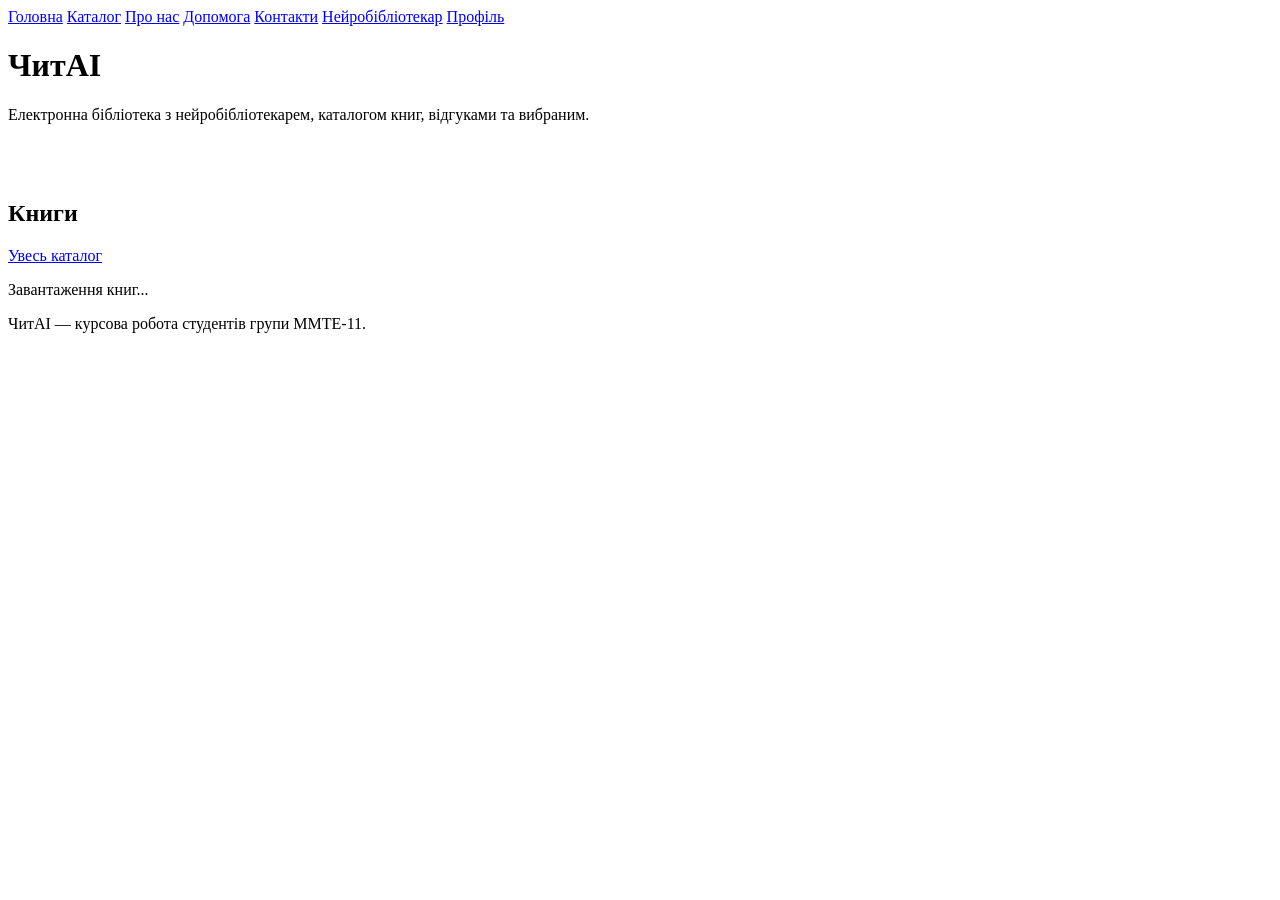
==== frontend/index.html @ 983d2d16 "Fix client registration profile writes" ====
<!DOCTYPE html>
<html lang="uk">
<head>
    <meta charset="UTF-8">
    <meta name="viewport" content="width=device-width, initial-scale=1.0">
    <title>ЧитAI — головна</title>
    <link rel="stylesheet" href="/css/main.css?v=8">
</head>
<body>
    <nav class="site-nav">
        <a href="/">Головна</a>
        <a href="/catalog">Каталог</a>
        <a href="/about">Про нас</a>
        <a href="/help">Допомога</a>
        <a href="/contacts">Контакти</a>
        <a href="/chat">Нейробібліотекар</a>
        <a class="profile-link" href="/profile">Профіль</a>
    </nav>

    <h1>ЧитAI</h1>
    <p>Електронна бібліотека з нейробібліотекарем, каталогом книг, відгуками та вибраним.</p>

    <section id="auth-section" class="auth-section" style="visibility: hidden; min-height: 40px;">
        <div class="auth-controls">
            <input type="text" id="nickname" placeholder="Нікнейм (для реєстрації)" style="display:none;">
            <input type="email" id="email" placeholder="Email" style="display:none;">
            <input type="password" id="password" placeholder="Пароль" style="display:none;">
            <button id="btn-login" type="button" style="display:none;">Увійти</button>
            <button id="btn-register" type="button" style="display:none;">Зареєструватися</button>
            <button id="btn-logout" type="button" style="display:none;">Вийти</button>
        </div>
        <p id="auth-status">Завантаження...</p>
    </section>

    <main>
        <section>
            <div class="section-heading">
                <h2>Книги</h2>
                <a href="/catalog">Увесь каталог</a>
            </div>
            <p id="home-status">Завантаження книг...</p>
            <div id="home-books" class="home-book-row" aria-label="Горизонтальний список книг"></div>
        </section>
    </main>

    <footer class="site-footer">
        <p>ЧитAI — курсова робота студентів групи ММТЕ-11.</p>
    </footer>

    <script type="module" src="/js/firebase-config.js?v=8"></script>
    <script type="module" src="/js/index.js?v=8"></script>
</body>
</html>
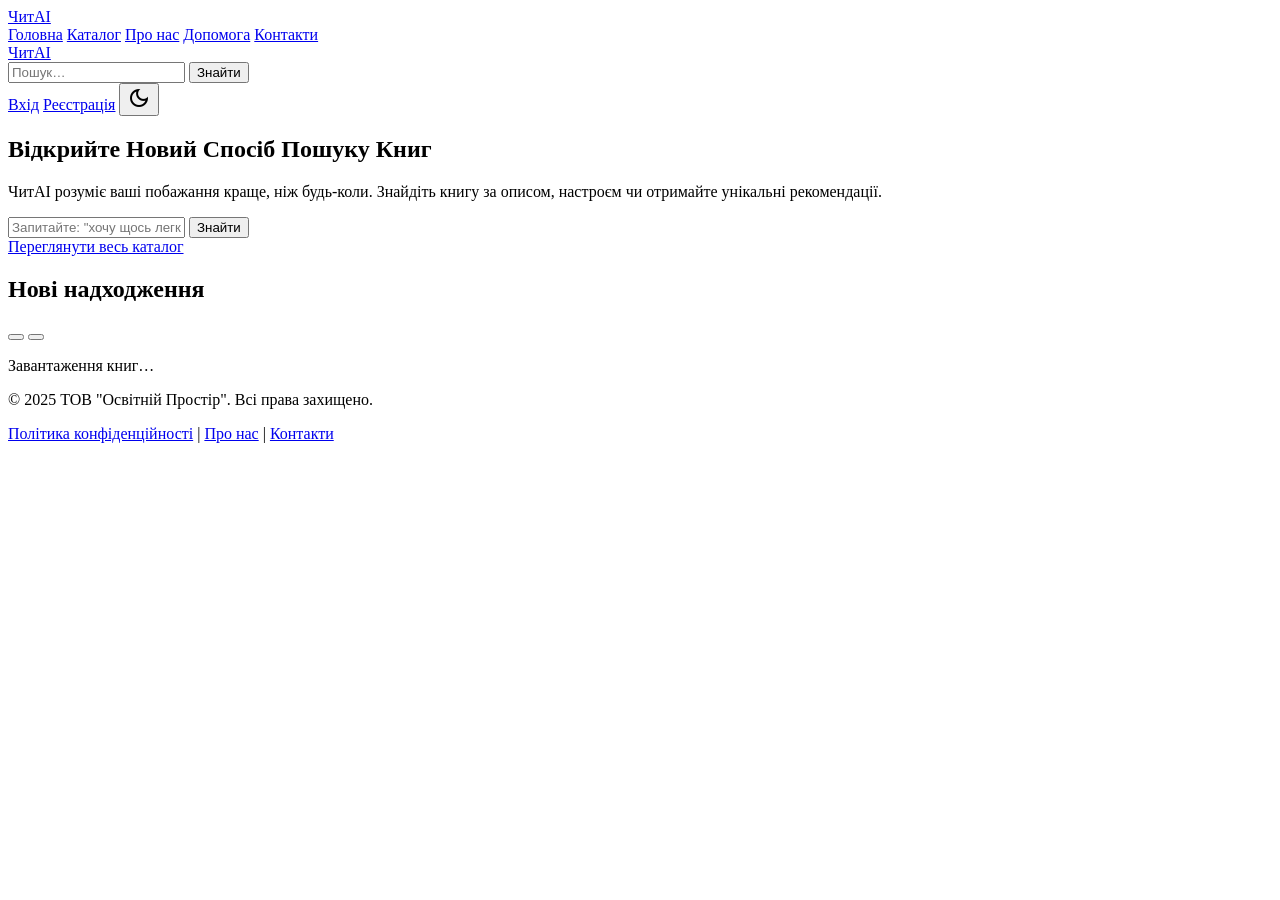
==== commit 0235e159: "Add shared frontend design system" ====
--- a/frontend/index.html
+++ b/frontend/index.html
@@ -3,51 +3,79 @@
 <head>
     <meta charset="UTF-8">
     <meta name="viewport" content="width=device-width, initial-scale=1.0">
-    <title>ЧитAI — головна</title>
-    <link rel="stylesheet" href="/css/main.css?v=8">
+    <title>ЧитAI — Розумна бібліотека</title>
+    <link rel="stylesheet" href="/css/tokens.css?v=2">
+    <link rel="stylesheet" href="/css/kit.css?v=10">
+    <link rel="stylesheet"
+          href="https://fonts.googleapis.com/css2?family=Material+Symbols+Outlined:opsz,wght,FILL,GRAD@24,300,0,0&display=swap">
 </head>
 <body>
-    <nav class="site-nav">
-        <a href="/">Головна</a>
-        <a href="/catalog">Каталог</a>
-        <a href="/about">Про нас</a>
-        <a href="/help">Допомога</a>
-        <a href="/contacts">Контакти</a>
-        <a href="/chat">Нейробібліотекар</a>
-        <a class="profile-link" href="/profile">Профіль</a>
-    </nav>
+    <div class="app">
+        <header class="hdr">
+            <div class="hdr-in">
+                <a class="logo" href="/">ЧитAI</a>
+                <nav class="nav" aria-label="Головна навігація">
+                    <a class="active" href="/">Головна</a>
+                    <a href="/catalog">Каталог</a>
+                    <a href="/about">Про нас</a>
+                    <a href="/help">Допомога</a>
+                    <a href="/contacts">Контакти</a>
+                </nav>
+                <div class="hdr-sp"></div>
+                <a class="btn btn-primary hdr-ai" href="/chat">ЧитAI</a>
+                <form class="hdr-search" id="hdr-search">
+                    <input id="hdr-search-input" placeholder="Пошук…" aria-label="Пошук книг">
+                    <button type="submit">Знайти</button>
+                </form>
+                <a class="btn btn-teal hdr-login" href="/profile">Вхід</a>
+                <a class="btn btn-teal hdr-register" href="/profile">Реєстрація</a>
+                <button class="btn btn-teal theme-toggle" type="button" title="Темна тема — скоро" aria-label="Перемкнути тему">
+                    <span class="material-symbols-outlined">dark_mode</span>
+                </button>
+            </div>
+        </header>
 
-    <h1>ЧитAI</h1>
-    <p>Електронна бібліотека з нейробібліотекарем, каталогом книг, відгуками та вибраним.</p>
+        <main>
+            <!-- Hero -->
+            <section class="hero">
+                <div class="hero-bg"></div>
+                <div class="hero-dim"></div>
+                <div class="hero-content">
+                    <h1 class="hero-title serif">Відкрийте Новий Спосіб Пошуку Книг</h1>
+                    <p class="hero-lede">ЧитAI розуміє ваші побажання краще, ніж будь-коли. Знайдіть книгу за описом, настроєм чи отримайте унікальні рекомендації.</p>
+                    <form class="hero-search" id="hero-search">
+                        <input id="hero-search-input" placeholder='Запитайте: "хочу щось легке для відпочинку"' aria-label="AI-пошук">
+                        <button type="submit">Знайти</button>
+                    </form>
+                    <a class="btn btn-secondary hero-cta" href="/catalog">Переглянути весь каталог</a>
+                </div>
+            </section>
 
-    <section id="auth-section" class="auth-section" style="visibility: hidden; min-height: 40px;">
-        <div class="auth-controls">
-            <input type="text" id="nickname" placeholder="Нікнейм (для реєстрації)" style="display:none;">
-            <input type="email" id="email" placeholder="Email" style="display:none;">
-            <input type="password" id="password" placeholder="Пароль" style="display:none;">
-            <button id="btn-login" type="button" style="display:none;">Увійти</button>
-            <button id="btn-register" type="button" style="display:none;">Зареєструватися</button>
-            <button id="btn-logout" type="button" style="display:none;">Вийти</button>
-        </div>
-        <p id="auth-status">Завантаження...</p>
-    </section>
+            <!-- New arrivals -->
+            <section class="page">
+                <div class="carousel-head">
+                    <h2 class="h2 serif">Нові надходження</h2>
+                    <div class="carousel-nav">
+                        <button class="icon-btn icon-btn-prev" id="carousel-prev" type="button" aria-label="Назад"></button>
+                        <button class="icon-btn icon-btn-next icon-btn-add" id="carousel-next" type="button" aria-label="Вперед"></button>
+                    </div>
+                </div>
+                <p id="home-status" class="small" style="color: var(--warm-gray);">Завантаження книг…</p>
+                <div class="carousel-frame">
+                    <div class="carousel" id="home-books"></div>
+                </div>
+            </section>
+        </main>
 
-    <main>
-        <section>
-            <div class="section-heading">
-                <h2>Книги</h2>
-                <a href="/catalog">Увесь каталог</a>
+        <footer class="ftr">
+            <div class="ftr-in">
+                <p>© 2025 ТОВ "Освітній Простір". Всі права захищено.</p>
+                <p><a href="/help">Політика конфіденційності</a> | <a href="/about">Про нас</a> | <a href="/contacts">Контакти</a></p>
             </div>
-            <p id="home-status">Завантаження книг...</p>
-            <div id="home-books" class="home-book-row" aria-label="Горизонтальний список книг"></div>
-        </section>
-    </main>
+        </footer>
+    </div>
 
-    <footer class="site-footer">
-        <p>ЧитAI — курсова робота студентів групи ММТЕ-11.</p>
-    </footer>
-
-    <script type="module" src="/js/firebase-config.js?v=8"></script>
-    <script type="module" src="/js/index.js?v=8"></script>
+    <script type="module" src="/js/firebase-config.js?v=9"></script>
+    <script type="module" src="/js/index.js?v=14"></script>
 </body>
 </html>
